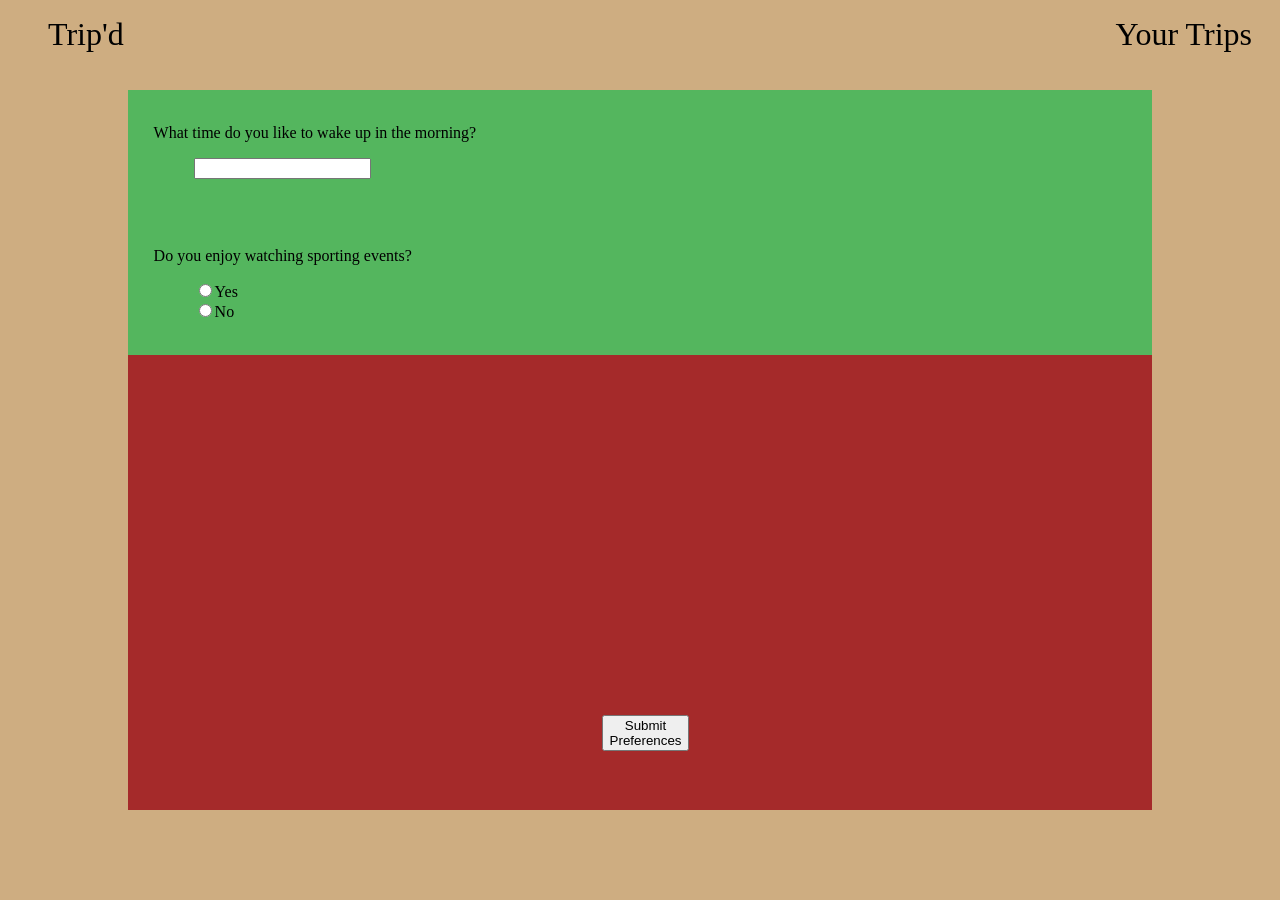
==== detail.html @ 672f6787 "first commit" ====
<!DOCTYPE html>
<html>
    <head>
        <meta charset="utf-8">
        <title>Trip'd</title>
        <link rel="stylesheet" href="styles.css">
    </head>
    <body>
        <nav>
            <ul>
                <li><a href="index.html">Trip'd</a></li>
                <li class="right">Your Trips</li>
            </ul>
        </nav>
        <hero>
            <div class="center-detail">
                <div class="question">
                    <p>What time do you like to wake up in the morning?</p>
                    <ul>
                        <li><input type="text"></li>
                    </ul>
                </div>
                <div class="question">
                    <p>Do you enjoy watching sporting events?</p>
                    <ul>
                        <li><input type="radio">Yes</li>
                        <li><input type="radio">No</li>
                    </ul>
                </div>
                <div class="submit-pref">
                    <button type="submit"><a href="itinerary.html">Submit Preferences</a></button>
                </div>
            </div>
        </hero>
    </body>
</html>
---- styles.css ----
body { background-color: rgb(206, 173, 129); }
.right { float: right; margin-right: 20px;}
nav ul li { display: inline; font-size: 2em; color: black; }
a { text-decoration: none; color: black; }
.center { position: absolute; top: 50%; left: 50%; margin-right: -50%; transform: translate(-50%, -50%); }
.center ul li { display: inline; }
.where-to { width: 22vw; }
.when { width: 13vw; }
.how-much { width: 11vw; }
.go-trip { position: absolute; top: 120%; left: 50%; margin-right: -50%; transform: translate(-50%, -50%); }
.info { height: 6vh; border-radius: 4px; background-color: rgba(115, 35, 228, 0.467); font-size: 4vh; border-width: 4px; border-color: rgb(221, 60, 60); color:rgb(0, 0, 0); }
*::placeholder { color: rgb(71, 71, 71); font-size: 1em; margin-left: 2vw; }

.spesify { font-size: 2em; }
.spesify ul { margin-left: 32%; }
.spesify ul li { display: inline; background-color: rgb(132, 132, 134); padding: 3px 10px 3px 10px; text-decoration: none; color: black; }

.center-detail { position: absolute; top: 50%; left: 50%; margin-right: -50%; transform: translate(-50%, -50%);
width: 80vw; height: 80vh; background-color: brown; }
.question { background-color: rgb(84, 182, 94); padding: 2vh 2vw 2vh 2vw; }
.question ul { list-style: none; }
.submit-pref { margin-top: 40vh; margin-left: 37vw; width: 6vw; }

.center-itin { position: absolute; top: 50%; left: 50%; margin-right: -50%; transform: translate(-50%, -50%);
width: 95vw; height: 90vh; margin-top: 3vh; background-color: brown; }
.spesify li { display: inline; background-color: rgb(153, 153, 173); padding: 3px; text-decoration: none; color: black; }
.itin-grid { display: grid; grid-template-columns: 30vw 65vw; grid-template-rows: 17.2vh 17.2vh 17.2vh 17.2vh 17.2vh;
grid-template-areas: "i1 i6" "i2 i6" "i3 i6" "i4 i6" "i5 i6";
grid-row-gap: 1vh; }
.i { background-color: green; }
.i1 { grid-area: i1; }
.i2 { grid-area: i2; }
.i3 { grid-area: i3; }
.i4 { grid-area: i4; background-color: rgb(0, 209, 0); }
.i5 { grid-area: i5; }
.i6 { grid-area: i6; background-color: rgb(112, 112, 246); }
.i6 p { font-size: 1.4em; }
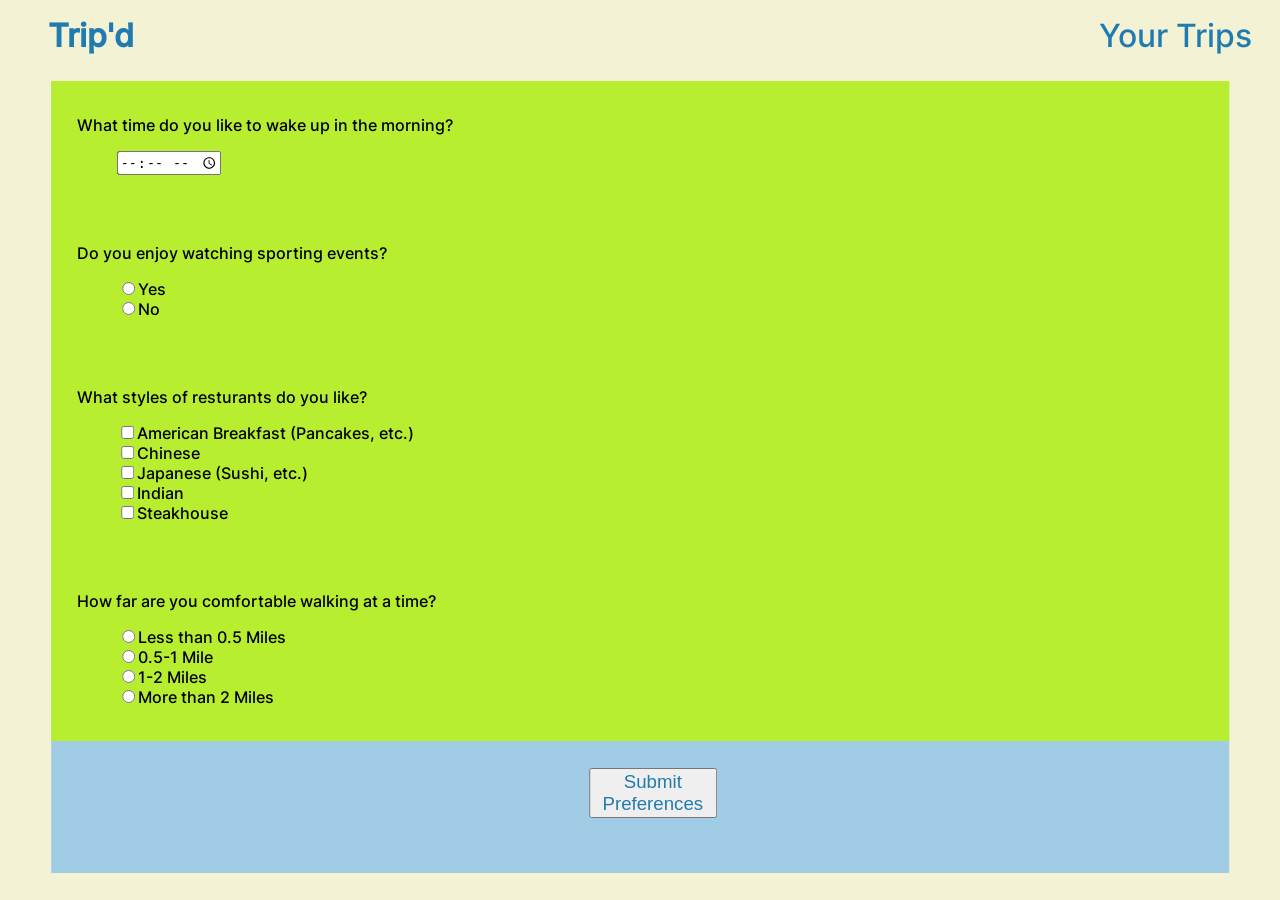
==== commit 76ddaeeb: "second commit" ====
--- a/detail.html
+++ b/detail.html
@@ -1,36 +1,55 @@
-<!DOCTYPE html>
-<html>
-    <head>
-        <meta charset="utf-8">
-        <title>Trip'd</title>
-        <link rel="stylesheet" href="styles.css">
-    </head>
-    <body>
-        <nav>
-            <ul>
-                <li><a href="index.html">Trip'd</a></li>
-                <li class="right">Your Trips</li>
-            </ul>
-        </nav>
-        <hero>
-            <div class="center-detail">
-                <div class="question">
-                    <p>What time do you like to wake up in the morning?</p>
-                    <ul>
-                        <li><input type="text"></li>
-                    </ul>
-                </div>
-                <div class="question">
-                    <p>Do you enjoy watching sporting events?</p>
-                    <ul>
-                        <li><input type="radio">Yes</li>
-                        <li><input type="radio">No</li>
-                    </ul>
-                </div>
-                <div class="submit-pref">
-                    <button type="submit"><a href="itinerary.html">Submit Preferences</a></button>
-                </div>
-            </div>
-        </hero>
-    </body>
+<!DOCTYPE html>
+<html>
+    <head>
+        <meta charset="utf-8">
+        <title>Trip'd</title>
+        <link rel="stylesheet" href="styles.css">
+    </head>
+    <body>
+        <nav>
+            <ul>
+                <li><a href="index.html"><strong>Trip'd</strong></a></li>
+                <li class="right">Your Trips</li>
+            </ul>
+        </nav>
+        <hero>
+            <div class="center-detail">
+                <div class="question">
+                    <p>What time do you like to wake up in the morning?</p>
+                    <ul>
+                        <li><input type="time"></li>
+                    </ul>
+                </div>
+                <div class="question">
+                    <p>Do you enjoy watching sporting events?</p>
+                    <ul>
+                        <li><input type="radio">Yes</li>
+                        <li><input type="radio">No</li>
+                    </ul>
+                </div>
+                <div class="question">
+                    <p>What styles of resturants do you like?</p>
+                    <ul>
+                        <li><input type="checkbox">American Breakfast (Pancakes, etc.)</li>
+                        <li><input type="checkbox">Chinese</li>
+                        <li><input type="checkbox">Japanese (Sushi, etc.)</li>
+                        <li><input type="checkbox">Indian</li>
+                        <li><input type="checkbox">Steakhouse</li>
+                    </ul>
+                </div>
+                <div class="question">
+                    <p>How far are you comfortable walking at a time?</p>
+                    <ul>
+                        <li><input type="radio">Less than 0.5 Miles</li>
+                        <li><input type="radio">0.5-1 Mile</li>
+                        <li><input type="radio">1-2 Miles</li>
+                        <li><input type="radio">More than 2 Miles</li>
+                    </ul>
+                </div>
+                <div class="submit-pref">
+                    <button type="submit"><a href="itinerary.html">Submit Preferences</a></button>
+                </div>
+            </div>
+        </hero>
+    </body>
 </html>
--- a/styles.css
+++ b/styles.css
@@ -1,37 +1,48 @@
-body { background-color: rgb(206, 173, 129); }
-.right { float: right; margin-right: 20px;}
-nav ul li { display: inline; font-size: 2em; color: black; }
-a { text-decoration: none; color: black; }
-.center { position: absolute; top: 50%; left: 50%; margin-right: -50%; transform: translate(-50%, -50%); }
-.center ul li { display: inline; }
-.where-to { width: 22vw; }
-.when { width: 13vw; }
-.how-much { width: 11vw; }
-.go-trip { position: absolute; top: 120%; left: 50%; margin-right: -50%; transform: translate(-50%, -50%); }
-.info { height: 6vh; border-radius: 4px; background-color: rgba(115, 35, 228, 0.467); font-size: 4vh; border-width: 4px; border-color: rgb(221, 60, 60); color:rgb(0, 0, 0); }
-*::placeholder { color: rgb(71, 71, 71); font-size: 1em; margin-left: 2vw; }
-
-.spesify { font-size: 2em; }
-.spesify ul { margin-left: 32%; }
-.spesify ul li { display: inline; background-color: rgb(132, 132, 134); padding: 3px 10px 3px 10px; text-decoration: none; color: black; }
-
-.center-detail { position: absolute; top: 50%; left: 50%; margin-right: -50%; transform: translate(-50%, -50%);
-width: 80vw; height: 80vh; background-color: brown; }
-.question { background-color: rgb(84, 182, 94); padding: 2vh 2vw 2vh 2vw; }
-.question ul { list-style: none; }
-.submit-pref { margin-top: 40vh; margin-left: 37vw; width: 6vw; }
-
-.center-itin { position: absolute; top: 50%; left: 50%; margin-right: -50%; transform: translate(-50%, -50%);
-width: 95vw; height: 90vh; margin-top: 3vh; background-color: brown; }
-.spesify li { display: inline; background-color: rgb(153, 153, 173); padding: 3px; text-decoration: none; color: black; }
-.itin-grid { display: grid; grid-template-columns: 30vw 65vw; grid-template-rows: 17.2vh 17.2vh 17.2vh 17.2vh 17.2vh;
-grid-template-areas: "i1 i6" "i2 i6" "i3 i6" "i4 i6" "i5 i6";
-grid-row-gap: 1vh; }
-.i { background-color: green; }
-.i1 { grid-area: i1; }
-.i2 { grid-area: i2; }
-.i3 { grid-area: i3; }
-.i4 { grid-area: i4; background-color: rgb(0, 209, 0); }
-.i5 { grid-area: i5; }
-.i6 { grid-area: i6; background-color: rgb(112, 112, 246); }
-.i6 p { font-size: 1.4em; }+@font-face { font-family: Inter; src: url(Inter/static/Inter-Medium.ttf); font-weight: normal; }
+html { font-family: Inter; }
+body { background-color: rgb(244, 242, 212); }
+.right { float: right; margin-right: 20px;}
+nav ul li { display: inline; font-size: 2em; color: #207bb0; }
+a { text-decoration: none; color: #207bb0; }
+.center { position: absolute; top: 50%; left: 50%; margin-right: -50%; transform: translate(-50%, -50%); }
+.center ul li { display: inline; }
+.where-to { width: 53.5vw; }
+.when { width: 17vw; }
+.how-many { width: 17vw; }
+.how-much { width: 17vw; }
+.go-trip { background-color: #a1cce5; position: absolute; top: 120%; left: 50%; margin-right: -50%; transform: translate(-50%, -50%); font-size: 1.5em; }
+.go-trip a { color: #001c2c; }
+.info { height: 6vh; border-radius: 4px; background-color: #a1cce5; font-size: 4vh; border-width: 4px; border-color: #001c2c; color:rgb(0, 0, 0); }
+*::placeholder { color: #207bb0; font-family: Inter; font-size: 1em; margin-left: 2vw; }
+
+/* .place-option-box { width: 54.3vw; height: 15vh; background-color: red; } */
+.scrollable { overflow: auto; width: 54.3vw; height: 15vh; border: 1px silver solid; }
+.scrollable select{ width: 54.3vw; border: none; }
+
+.spesify { font-size: 2em; color: #001c2c; }
+.spesify ul { margin-left: 32%; }
+.spesify ul li { display: inline; background-color: #a1cce5; padding: 3px 10px 3px 10px; text-decoration: none; color: #001c2c; }
+
+.center-detail { position: absolute; top: 50%; left: 50%; margin-right: -50%; transform: translate(-50%, -50%);
+width: 92vw; height: 88vh; background-color: #a1cce5; margin-top: 3vh; }
+.question { background-color: #B8EE30; padding: 2vh 2vw 2vh 2vw; }
+.question ul { list-style: none; }
+.submit-pref { margin-top: 3vh; margin-left: 42vw; width: 10vw; }
+.submit-pref a { font-size: 1.4em; }
+.spesify { padding-bottom: -2vh; margin-bottom: -2vh; }
+
+.center-itin { position: absolute; top: 50%; left: 50%; margin-right: -50%; transform: translate(-50%, -50%);
+width: 95vw; height: 90vh; margin-top: 3vh; background-color: none; }
+.spesify li { display: inline; background-color: rgb(153, 153, 173); padding: 3px; text-decoration: none; color: black; }
+.itin-grid { display: grid; grid-template-columns: 30vw 64.5vw; grid-template-rows: 17.2vh 17.2vh 17.2vh 17.2vh 17.2vh;
+grid-template-areas: "i1 i6" "i2 i6" "i3 i6" "i4 i6" "i5 i6";
+grid-row-gap: 1vh; grid-column-gap: 0.5vw; }
+.i { background-color: #a1cce5; border-radius: 20px;  }
+.i1 { grid-area: i1; }
+.i2 { grid-area: i2; }
+.i3 { grid-area: i3; }
+.i4 { grid-area: i4; background-color: #58b4e9; }
+.i5 { grid-area: i5; }
+.i6 { grid-area: i6; background-color: #cbec77; border-radius: 20px; }
+.i6 div {margin: 0px 10px 0px 10px; }
+.i6 div p { font-size: 1.3em; }
